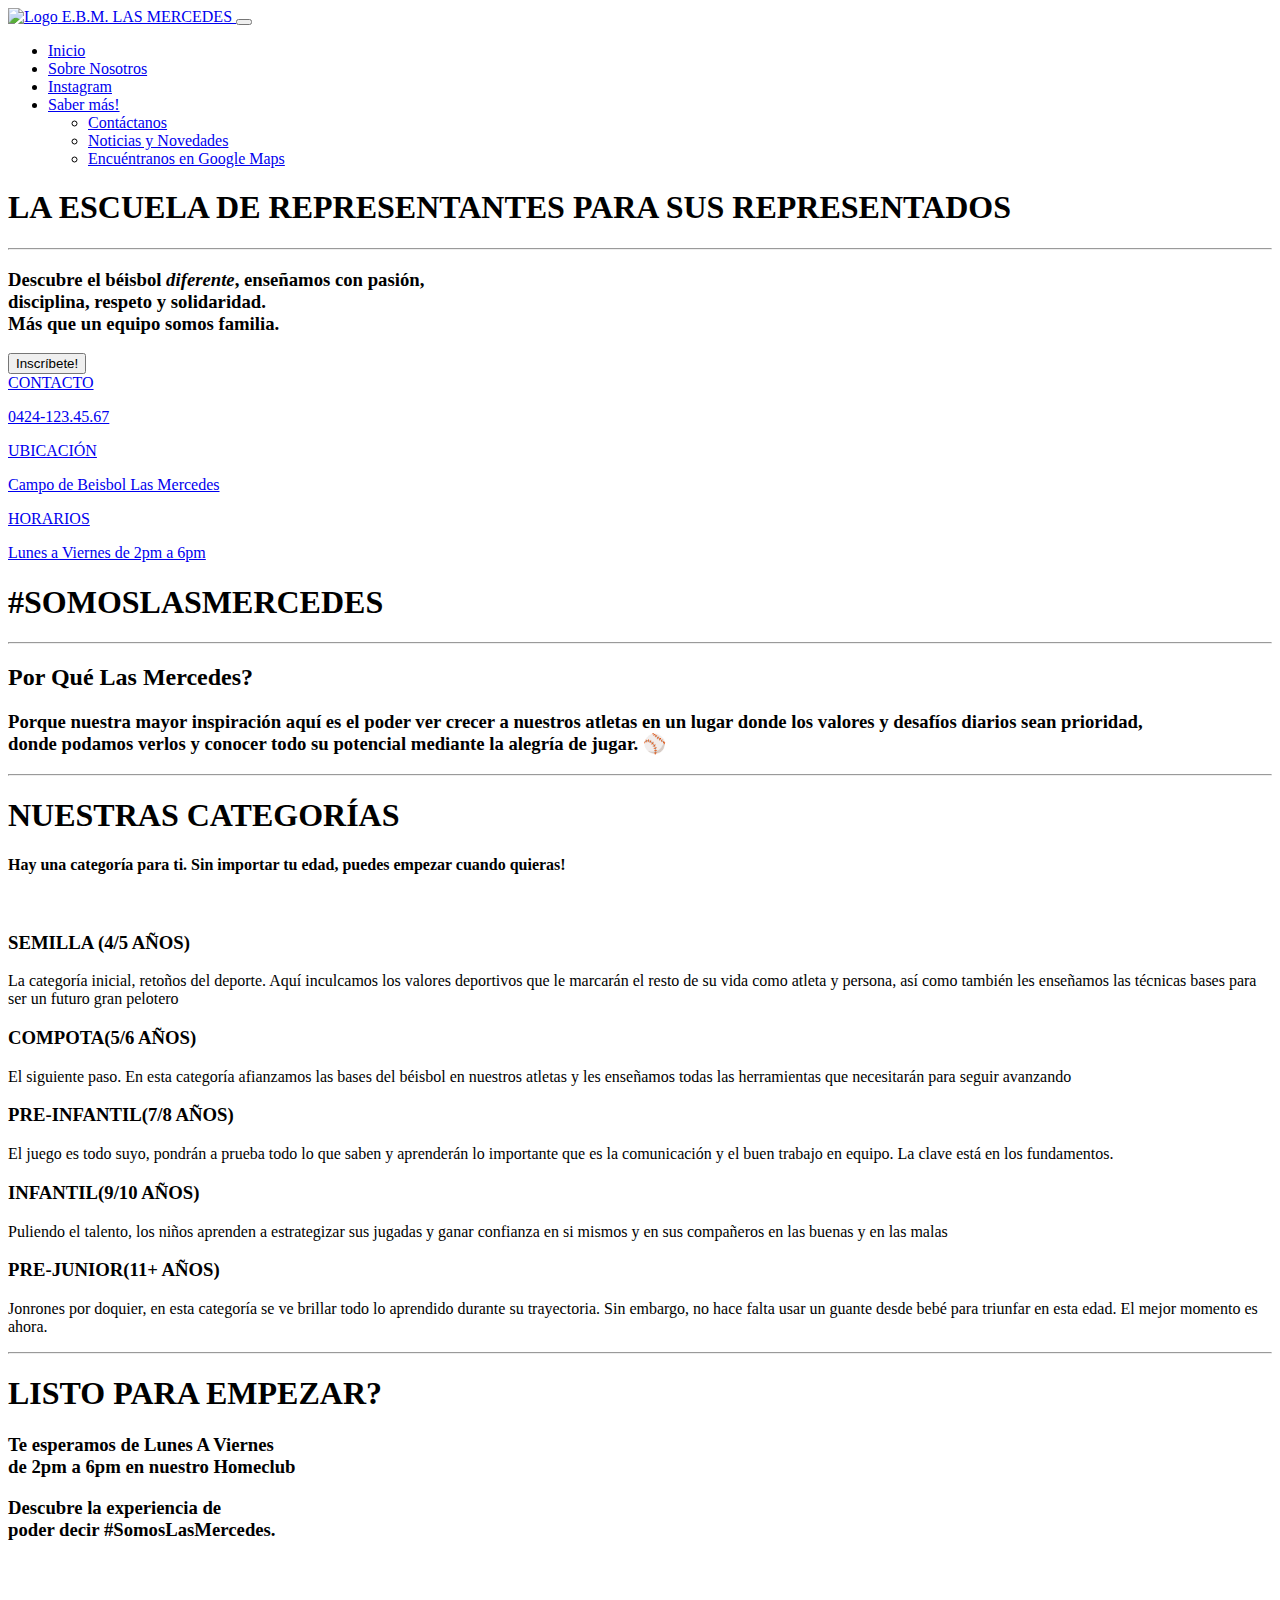
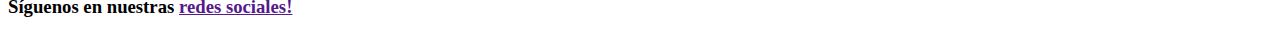
==== index.html @ 5ce8c5fb "Add files via upload" ====
<!DOCTYPE html>
<html lang="es">
    <head>
        <meta name="viewport" content="width=device-width, initial-scale=-1">
        <script src="https://kit.fontawesome.com/4e7c112f19.js" crossorigin="anonymous"></script>
        <link href="https://cdn.jsdelivr.net/npm/bootstrap@5.2.3/dist/css/bootstrap.min.css" rel="stylesheet" integrity="sha384-rbsA2VBKQhggwzxH7pPCaAqO46MgnOM80zW1RWuH61DGLwZJEdK2Kadq2F9CUG65" crossorigin="anonymous">
        <script src="https://cdn.jsdelivr.net/npm/bootstrap@5.2.3/dist/js/bootstrap.bundle.min.js" integrity="sha384-kenU1KFdBIe4zVF0s0G1M5b4hcpxyD9F7jL+jjXkk+Q2h455rYXK/7HAuoJl+0I4" crossorigin="anonymous"></script>
        <link rel="preconnect" href="https://fonts.googleapis.com">
        <link rel="preconnect" href="https://fonts.gstatic.com" crossorigin>
        <link href="https://fonts.googleapis.com/css2?family=League+Spartan:wght@700&family=Montserrat:wght@600&display=swap" rel="stylesheet">
        <link rel="icon" type="image/x-icon" href="/images/favicon.ico">
        <link rel="stylesheet" type="text/css" src="styles.css">
        <title> E.B.M. Las Mercedes</title>
    </head>

    <body>
        <div class="mainbody">
        <nav class="navbar navbar-expand-lg">
            <div class="container-fluid">
              <a class="navbar-brand" href="/LM/index.html">
                <img src="/LM\images\Picsart_22-11-14_18-32-11-800.png" alt="Logo" width="50" height="40" class="navbarlogo">
                E.B.M. LAS MERCEDES
            </a>
              <button class="navbar-toggler" type="button" data-bs-toggle="collapse" data-bs-target="#navbarNav" aria-controls="navbarNav" aria-expanded="false" aria-label="Toggle navigation">
                <span class="navbar-toggler-icon" ></span>
              </button>
              <div class="collapse navbar-collapse justify-content-lg-end"  id="navbarNav">
                <ul class="navbar-nav">
                  <li class="nav-item">
                    <a class="nav-link" aria-current="page" href="/LM/index.html">Inicio</a>
                  </li>
                  <li class="nav-item" >
                    <a class="nav-link" href="/LM/sobrenosotros.html">Sobre Nosotros</a>
                  </li>
                  <li class="nav-item">
                    <a class="nav-link" href="https://instagram.com/ebmlasmercedes">Instagram</a>
                  </li>
                  <li class="nav-item dropdown">
                    <a class="nav-link dropdown-toggle" href="#" role="button" data-bs-toggle="dropdown" aria-expanded="false">
                      Saber más!
                    </a>
                    <ul class="dropdown-menu dropdown-menu-md-end">
                      <li><a class="dropdown-item" href="#">Contáctanos</a></li>
                      <li><a class="dropdown-item" href="/LM/noticias.html">Noticias y Novedades</a></li>
                      <li><a class="dropdown-item" href="https://maps.app.goo.gl/Qyjp9ZXfJTCYt3uq8">Encuéntranos en Google Maps</a></li>

                    </ul>
                  </li>
                </ul>
              </div>
            </div>
          </nav>
    

            <h1>LA ESCUELA DE REPRESENTANTES PARA SUS REPRESENTADOS</h1>
            <hr class="divider">
            <h3>Descubre el béisbol <i>diferente</i>, enseñamos con pasión, <br> disciplina, respeto y solidaridad. <br> Más que un equipo somos familia. </h3>
            <button class="mainbutton">Inscríbete!</button>
            <br>
        </div>

        <div class="maininfo">
          <a href="whatsapp.com"> <i class="fa-brands fa-whatsapp"></i> CONTACTO <p>0424-123.45.67</p> </a>
          <a href="https://maps.app.goo.gl/Qyjp9ZXfJTCYt3uq8"><i class="fa-solid fa-location-dot"></i> UBICACIÓN <p>Campo de Beisbol Las Mercedes</p>  </a>
          <a href="whatsapp.com"><i class="fa-solid fa-calendar-days"></i> HORARIOS <p>Lunes a Viernes de 2pm a 6pm</p> </a>
        </div>

        <div class="secondinfo">
          <h1>#SOMOSLASMERCEDES</h1>
          <hr class="dividerleft">
          <h2>Por Qué Las Mercedes?</h2>
          <h3>Porque nuestra mayor inspiración aquí es el poder ver crecer a nuestros atletas en un lugar donde los valores y desafíos diarios sean prioridad, <br> donde podamos verlos y 
            conocer todo su potencial mediante la alegría de jugar. ⚾️</h3>
            <div class="blankspace"></div>
        </div>

        <div class="categoriascontainer">
          <hr class="divider">
          <div class="gradient"><h1>NUESTRAS CATEGORÍAS</h1> <h4>Hay una categoría para ti. Sin importar tu edad, puedes empezar cuando quieras!</h4><br></div>
            
            <div class="gridcategorias">

                  <div class="categoria">
                  <span><i class="fa-solid fa-seedling"></i></span>
                  <h3>SEMILLA (4/5 AÑOS)</h3>
                  <p>La categoría inicial, retoños del deporte. Aquí inculcamos los valores deportivos que 
                    le marcarán el resto de su vida como atleta y persona, así como también les enseñamos las técnicas 
                    bases para ser un futuro gran pelotero
                  </p></div>
        
                
                <div class="categoria">
                  <span><i class="fa-solid fa-jar"></i></span>
                  <h3>COMPOTA(5/6 AÑOS)</h3>
                  <p>El siguiente paso. En esta categoría afianzamos las bases del béisbol en nuestros atletas y les enseñamos 
                    todas las herramientas que necesitarán para seguir avanzando
                  </p>
                </div>
                
                <div class="categoria">
                  <span><i class="fa-solid fa-child"></i></span>
                  <h3>PRE-INFANTIL(7/8 AÑOS)</h3>
                  <p>El juego es todo suyo, pondrán a prueba todo lo que saben y aprenderán lo importante que es la comunicación y 
                    el buen trabajo en equipo. La clave está en los fundamentos.
                  </p>
                </div>
                
                <div class="categoria">
                  <span><i class="fa-solid fa-child-reaching"></i></span>
                  <h3>INFANTIL(9/10 AÑOS)</h3>
                  <p>Puliendo el talento, los niños aprenden a estrategizar sus jugadas y ganar confianza en si mismos y en sus compañeros en las buenas y en las malas
                  </p>
                </div>
                
                <div class="categoria">
                  <span><i class="fa-solid fa-medal"></i></span>
                  <h3>PRE-JUNIOR(11+ AÑOS)</h3>
                  <p>Jonrones por doquier, en esta categoría se ve brillar todo lo aprendido durante su trayectoria. Sin embargo, no hace falta 
                    usar un guante desde bebé para triunfar en esta edad. El mejor momento es ahora.
                  </p>
                </div>
              
        </div>
    </div>
<hr class="divider">   

<div class="final">
        <h1>LISTO PARA EMPEZAR?</h1>
        <h3>Te esperamos de Lunes A Viernes <br> de 2pm a 6pm en nuestro Homeclub</h3>
        <h3>Descubre la experiencia de <br> poder decir #SomosLasMercedes.</h3>
        <br>
        <h3>Síguenos en nuestras <a href="">redes sociales!</a></h3>
</div>

    </body>
</html>
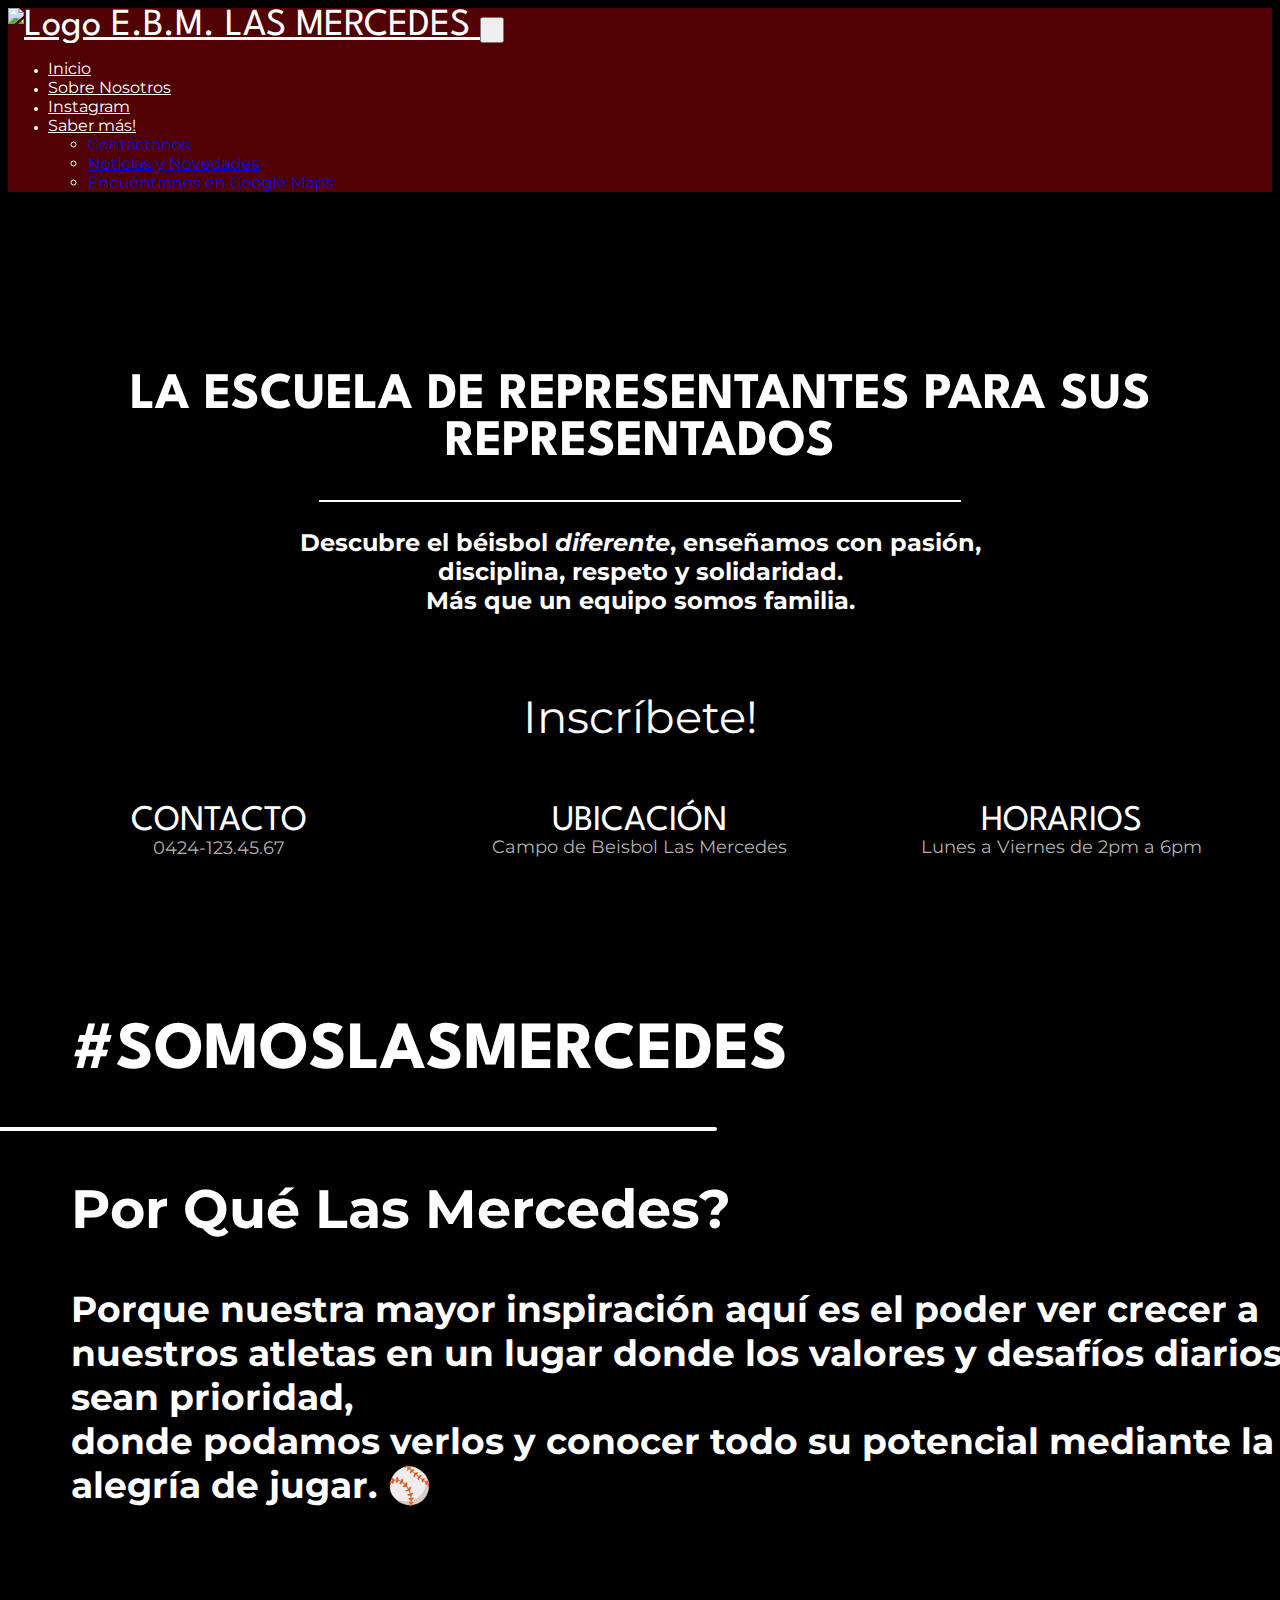
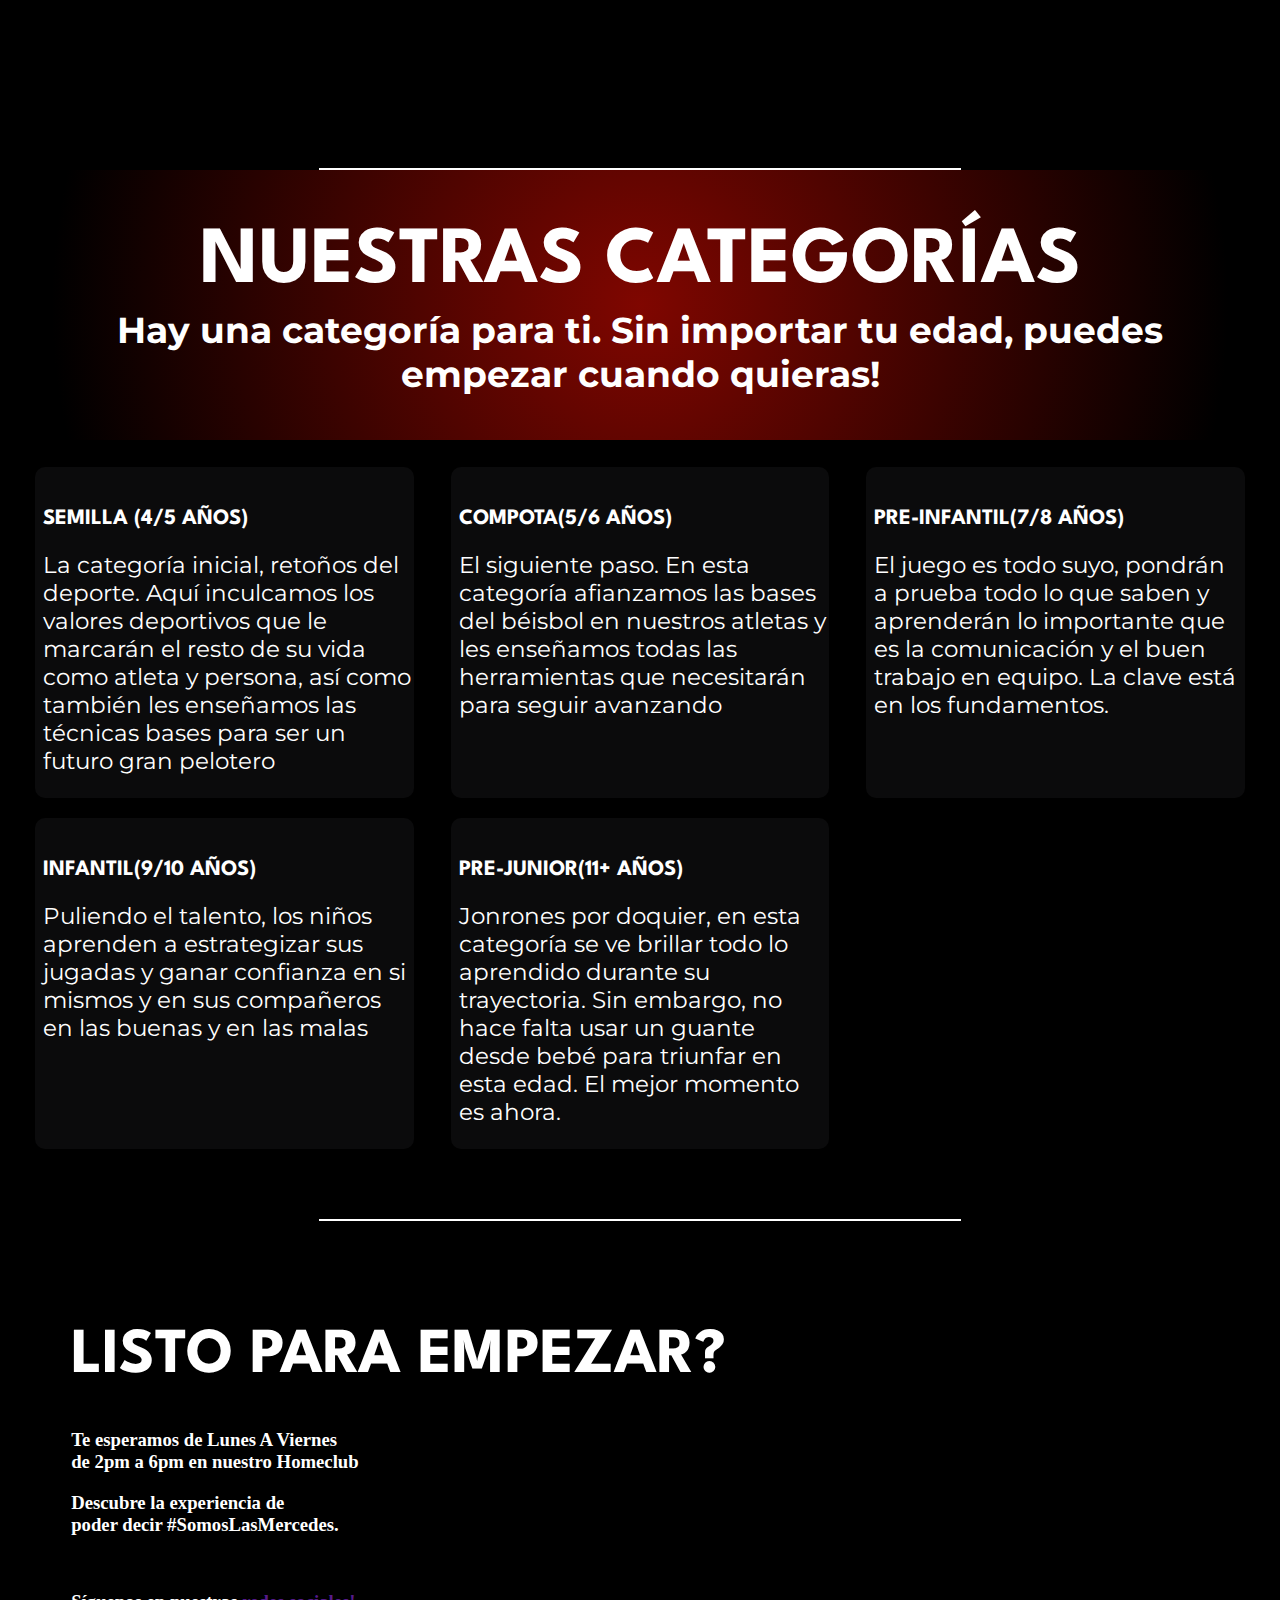
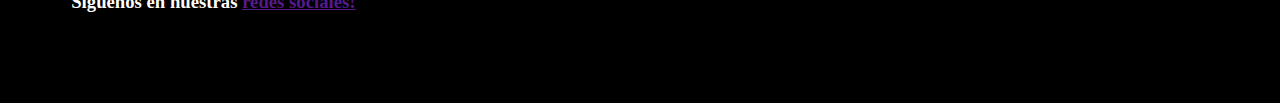
==== commit f8e92143: "Update index.html" ====
--- a/index.html
+++ b/index.html
@@ -8,8 +8,8 @@
         <link rel="preconnect" href="https://fonts.googleapis.com">
         <link rel="preconnect" href="https://fonts.gstatic.com" crossorigin>
         <link href="https://fonts.googleapis.com/css2?family=League+Spartan:wght@700&family=Montserrat:wght@600&display=swap" rel="stylesheet">
-        <link rel="icon" type="image/x-icon" href="/images/favicon.ico">
-        <link rel="stylesheet" type="text/css" src="styles.css">
+        <link rel="icon" type="image/x-icon" href="ebmlasmercedes.github.io/images/favicon.ico">
+        <link rel="stylesheet" type="text/css" href="styles.css">
         <title> E.B.M. Las Mercedes</title>
     </head>
 
@@ -17,8 +17,8 @@
         <div class="mainbody">
         <nav class="navbar navbar-expand-lg">
             <div class="container-fluid">
-              <a class="navbar-brand" href="/LM/index.html">
-                <img src="/LM\images\Picsart_22-11-14_18-32-11-800.png" alt="Logo" width="50" height="40" class="navbarlogo">
+              <a class="navbar-brand" href="/">
+                <img src="ebmlasmercedes.github.io/images/Picsart_22-11-14_18-32-11-800.png" alt="Logo" width="50" height="40" class="navbarlogo">
                 E.B.M. LAS MERCEDES
             </a>
               <button class="navbar-toggler" type="button" data-bs-toggle="collapse" data-bs-target="#navbarNav" aria-controls="navbarNav" aria-expanded="false" aria-label="Toggle navigation">
@@ -27,10 +27,10 @@
               <div class="collapse navbar-collapse justify-content-lg-end"  id="navbarNav">
                 <ul class="navbar-nav">
                   <li class="nav-item">
-                    <a class="nav-link" aria-current="page" href="/LM/index.html">Inicio</a>
+                    <a class="nav-link" aria-current="page" href="/">Inicio</a>
                   </li>
                   <li class="nav-item" >
-                    <a class="nav-link" href="/LM/sobrenosotros.html">Sobre Nosotros</a>
+                    <a class="nav-link" href="/sobrenosotros.html">Sobre Nosotros</a>
                   </li>
                   <li class="nav-item">
                     <a class="nav-link" href="https://instagram.com/ebmlasmercedes">Instagram</a>
@@ -41,7 +41,7 @@
                     </a>
                     <ul class="dropdown-menu dropdown-menu-md-end">
                       <li><a class="dropdown-item" href="#">Contáctanos</a></li>
-                      <li><a class="dropdown-item" href="/LM/noticias.html">Noticias y Novedades</a></li>
+                      <li><a class="dropdown-item" href="/noticias.html">Noticias y Novedades</a></li>
                       <li><a class="dropdown-item" href="https://maps.app.goo.gl/Qyjp9ZXfJTCYt3uq8">Encuéntranos en Google Maps</a></li>
 
                     </ul>
@@ -133,4 +133,4 @@
 </div>
 
     </body>
-</html>+</html>
--- a/styles.css
+++ b/styles.css
@@ -0,0 +1,477 @@
+
+body{
+    background-color: black;
+    height:100%;
+}
+
+.divider hr{
+    border: 2px solid black;
+}
+
+
+/*NAVBAR*/
+.navbar{
+    background-color: rgb(80, 0, 0);
+
+
+}
+
+.navbar-brand{
+    font-size: 3vw;
+    font-family: 'League Spartan', sans-serif;
+    color:#ffff;
+
+}
+
+.navbarlogo{
+    margin-top: -5%;
+    margin-bottom: -5%;
+}
+
+.nav-link{
+    color:#ffff;
+    font-family: 'Montserrat', sans-serif;
+
+}
+
+.dropdown-menu{
+    font-family: 'Montserrat', sans-serif;
+}
+
+/*MAIN PAGE*/
+
+.mainbody{
+    background-image:linear-gradient(rgba(0, 0, 0, 0.7), rgba(0,0,0,0.7)), url("/images/rotada1.jpg");
+    background-size:cover;
+    width: 100%;
+    height: 100%;
+    font-family: 'League Spartan', sans-serif;
+    color: white;
+
+}
+
+.mainbody h1{
+    font-size: 4vw;
+    margin-top: 20vh;
+    text-align: center;
+}
+
+.divider{
+    background-color: black;
+    border: 1px solid white;
+    width: 50vw;
+    margin: 0 auto;
+}
+
+.mainbody h3{
+    font-family: 'Montserrat', sans-serif;
+    font-size: x-large;
+    text-align: center;
+    margin-top: -3%;
+    padding: 5%;
+
+}
+
+.mainbutton{
+    background-color: black;
+    color: white;
+    border: none;
+    font-family: 'Montserrat', sans-serif;
+    font-size: 5vh;
+    padding: 2%;
+    border-radius: 5px;
+    display: block;
+    margin: 0 auto;
+    margin-top: -3%;
+    cursor: pointer;
+    transition:all 0.5s ease;
+
+}
+
+.mainbutton:hover{
+    background-color: rgba(0, 0, 0, 0.5);
+    font-size: 6vh;
+}
+
+/*INFORMATION SECTION*/
+
+
+.maininfo{
+    background-color: black;
+    display: grid;
+    grid-template-columns: repeat(3, 1fr);
+    text-align: center;
+    font-family: 'Montserrat', sans-serif;
+
+
+}
+
+.maininfo a{
+    font-family: 'League Spartan', sans-serif;
+    text-decoration: none;
+    font-size: 4vh;
+    margin: 0 auto;
+    color: white;
+    padding: 5%;
+    transition:all 0.5s ease;
+
+}
+
+.maininfo a:hover{
+    font-size: 4.5vh ;
+}
+
+.maininfo p{
+
+    color: rgba(202, 202, 202, 0.893);
+    font-size: 2vh;
+    margin: -1%;
+    font-family: 'Montserrat', sans-serif;
+
+}
+
+/*PORQUE LAS MERCEDES?*/
+
+.secondinfo{
+    background-image:linear-gradient(rgba(0, 0, 0, 0.7), rgba(0,0,0,1)), url("/images/fondoinforotado.jpg");
+    background-size:cover;
+    width: 100%;
+
+    color: white;
+    font-family: 'Montserrat', sans-serif;
+    text-align: left;
+    padding: 5%;
+
+}
+
+
+.secondinfo h1{
+    font-size: 7.5vh;
+    font-family: 'League Spartan', sans-serif;
+    line-height: 0.85;
+    padding-top: 3%;
+
+
+}
+
+.secondinfo h2{
+    font-size: 6vh;
+}
+
+.secondinfo h3{
+    font-size: 4vh;
+}
+
+
+
+.dividerleft{
+    border: 2px solid white;
+    width: 60vw;
+    margin-left: -10%;
+    border-radius: 5px;
+}
+
+.blankspace{
+    height: 18vh;
+}
+
+/* CATEGORIAS */
+
+
+.categoriascontainer h1{
+    font-family: 'League Spartan', sans-serif;
+    line-height: 0.80;
+    margin: 0 auto;
+    text-align: center;
+    font-size: 9vh;
+    padding: 3%;
+    padding-top: -5%;
+    color:white;
+
+
+
+}
+
+.categoriascontainer h4{
+    text-align: center;
+    margin: 0 auto;
+    margin-top: -2%;
+    color:white;
+    font-family: 'Montserrat', sans-serif;
+    font-size: 4vh;
+
+
+
+
+}
+
+.categoriascontainer{
+    padding-bottom: 5%;
+    background-color: black;
+}
+
+.gridcategorias{
+    border: 2px solid transparent;
+    font-family: 'Montserrat', sans-serif;
+    background-color: black;
+    color:white;
+    padding-top: 5%;
+    padding: 2%;
+    display: grid;
+    grid-template-columns: repeat(3, 1fr);
+    grid-gap: 3%;
+}
+
+.categoria{
+    background-color: #101012ad;
+    border-radius: 10px;
+    transition: all 0.3s ease;
+
+}
+.categoria:hover{
+    box-shadow: 0px 0px 16px 5px rgb(80, 0, 0);
+}
+
+.categoria h3 , span{
+    font-family: 'League Spartan', sans-serif;
+    font-size: 22px;
+    padding-left: 8px;
+
+}
+
+.categoria p{
+    font-size: 2.5vh;
+    padding-left: 8px;
+
+}
+
+.gradient{
+padding: 2%;
+background: hsla(3, 100%, 25%, 1);
+background: radial-gradient(circle, hsla(3, 100%, 25%, 1) 0%, hsla(0, 0%, 0%, 1) 91%);
+background: -moz-radial-gradient(circle, hsla(3, 100%, 25%, 1) 0%, hsla(0, 0%, 0%, 1) 91%);
+background: -webkit-radial-gradient(circle, hsla(3, 100%, 25%,1) 0%, hsla(0, 0%, 0%, 1) 91%);
+filter: progid: DXImageTransform.Microsoft.gradient( startColorstr="#800600", endColorstr="#000000", GradientType=1 );
+}
+
+/*OUTRO*/
+
+.final{
+    padding: 5%;
+    background-color: black;
+    color:white;
+    background-image: url("/LM/images/Home.png");
+    background-size: cover;
+    height:100%;
+    width:100%;
+
+}
+
+.final h1{
+    font-family: 'League Spartan', sans-serif;
+    font-size: 5vw;
+}
+
+
+
+@media (max-width: 600px) {
+
+.navbar-brand{
+    font-size: 2vh;
+
+}
+
+.categoriascontainer{
+    padding-bottom: 15%;
+    background-color: black;
+}
+
+    .gridcategorias {
+        grid-template-rows:repeat(5, 1fr) ;
+        grid-template-columns: 1fr;
+        padding-bottom: 8%;
+    }
+
+    .categoria p{
+        padding-left: 3%;
+        font-size: 3vw;
+    }
+
+    .categoria h3, span{
+        padding-left: 3%;
+    }
+    .mainbody h1{
+        margin-top: 8vh;
+        font-size: 8vw;
+
+    }
+
+    .mainbody h3{
+        font-size: 7vw ;
+    }
+
+    .maininfo a{
+        font-size: 4vw;
+    }
+
+    .maininfo a:hover{
+        font-size: 4.5vw;
+    }
+
+    .maininfo p{
+        font-size: 3vw;
+    }
+
+
+    .secondinfo h1{
+        font-size: 8vw;
+    
+    }
+    
+    .secondinfo h2{
+        font-size: 6vw;
+    }
+    
+    .secondinfo h3{
+        font-size: 4vw;
+    }
+
+    .categoriascontainer h1{
+        font-size: 7.5vw;
+        padding-top: 10%;
+
+    }    
+    
+    .categoriascontainer h4{
+        font-size: 3.6vw;
+        padding: 3%;
+    }
+
+    .final{
+        padding-left: 10%;
+        font-family: 'Montserrat' sans-serif;
+        background-color: black;
+        width:100%;
+        height:100%;
+        background-image: linear-gradient(rgba(0, 0, 0, 0.7), rgba(0,0,0,1)), url("/images/Home.png");
+        background-size: contain;
+    }
+
+    .final h1{
+        font-size: 4vh;
+    }
+
+    .final h3{
+        font-size: 2vh;
+    }
+
+    .final a{
+        text-decoration:underline white ;
+        color:white;
+    }
+
+    .cardcontainer{
+        grid-template-rows:repeat(2, 1fr) ;
+        grid-template-columns: 1fr;
+        padding-bottom: 8%;
+    }
+
+    .galeria{
+        display: grid;
+        grid-template-rows: repeat(2, 1fr);
+        grid-template-columns: 1fr;
+        grid-gap: 2%;
+        padding: 5%;
+        padding-left: 8%;
+    }
+
+    .galeria img {
+        height: 100px;
+        width: 0.5fr;
+    }
+  }
+
+
+  /*********M&V**********/
+
+  .mvbackground{
+    width:100%;
+    height:110%;
+    background-image: linear-gradient(rgba(0, 0, 0, 0.7), rgba(0,0,0,0.99)), url("/images/fondocategorias.jpeg");
+    background-size: cover;
+    padding-bottom: 10vh;
+  }
+
+
+.cardcontainer{
+    display: grid;
+    gap: 5%;
+    padding: 5%;
+    color: white;
+    font-family: 'Montserrat', sans-serif;
+}
+
+.card1, .card2{
+    padding: 5%;
+    background-color: rgba(0, 0, 0, 0.675);
+    border-radius: 10px;
+}
+
+.card1 h1, .card2 h1{
+    font-family: 'League Spartan', sans-serif;
+
+}
+
+.infotext{
+    background-color: rgba(0, 0, 0, 0.675);
+    padding-bottom: 5%;
+    padding: 8%;
+    text-align: center;
+    color:white;
+    font-family: 'Montserrat', sans-serif;
+
+}
+
+.infotext h1{
+    font-family: 'League Spartan', sans-serif;
+    
+}
+
+/*image gallery*/
+.galeria {
+    display: grid;
+    grid-template-columns: repeat(auto-fill, minmax(200px, 1fr));
+    grid-gap:  3%;
+}
+
+.galeria img {
+    margin-left: 5%;
+    height:200px;
+    width: 200px;
+}
+
+  /*********NOTICIAS**********/
+
+  .noticiasbg{
+    background-image:linear-gradient(rgba(0, 0, 0, 0.9), rgba(0,0,0,0.9)), url("/images/fondonoticiasrotado.jpg") ;
+    background-size: cover;
+    width: 100%;
+    height: 100vh;
+  }
+
+  .header{
+    padding-top: 6vh;
+    text-align: center;
+    margin: 0 auto;
+    font-family: 'League Spartan', sans-serif;
+    color:white;
+
+  }
+
+  .header h3{
+    font-family: 'Montserrat', sans-serif;
+  }
+
+  .embedsocial-hashtag{
+    color: white;
+  }
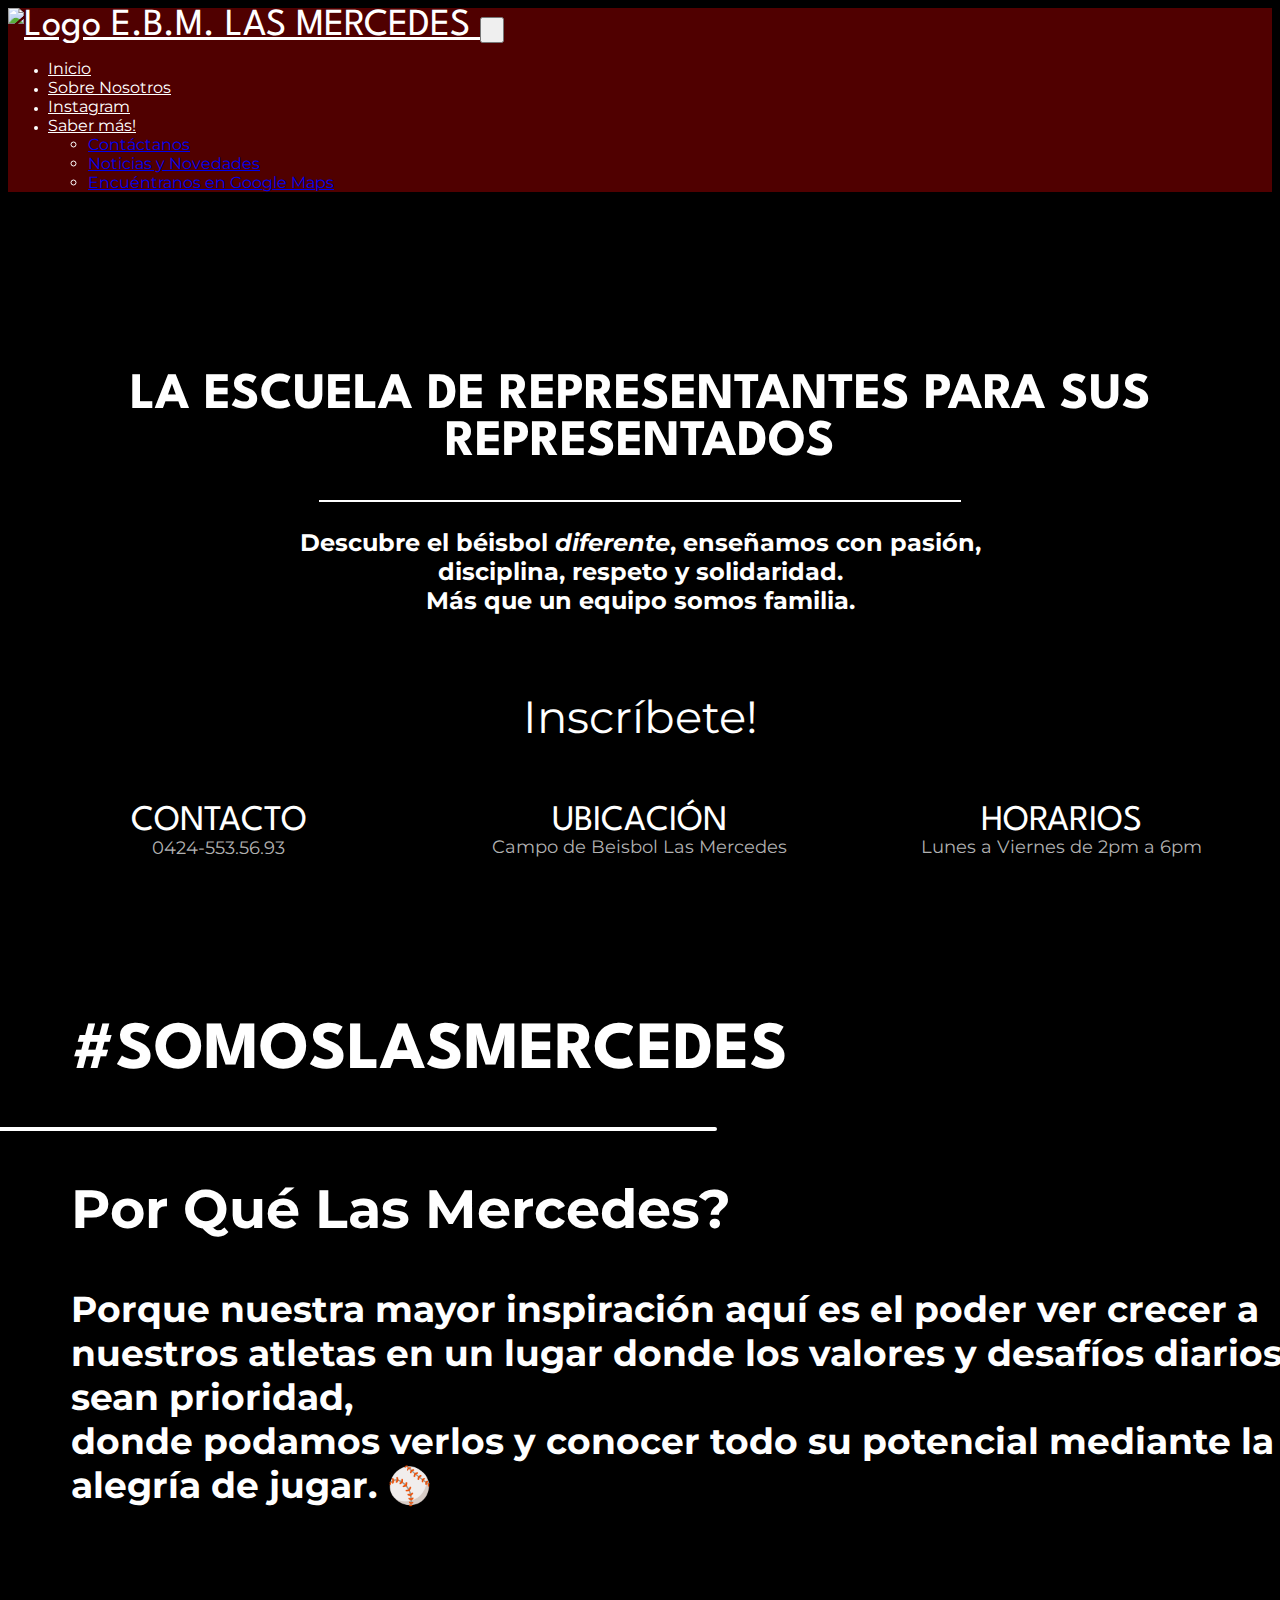
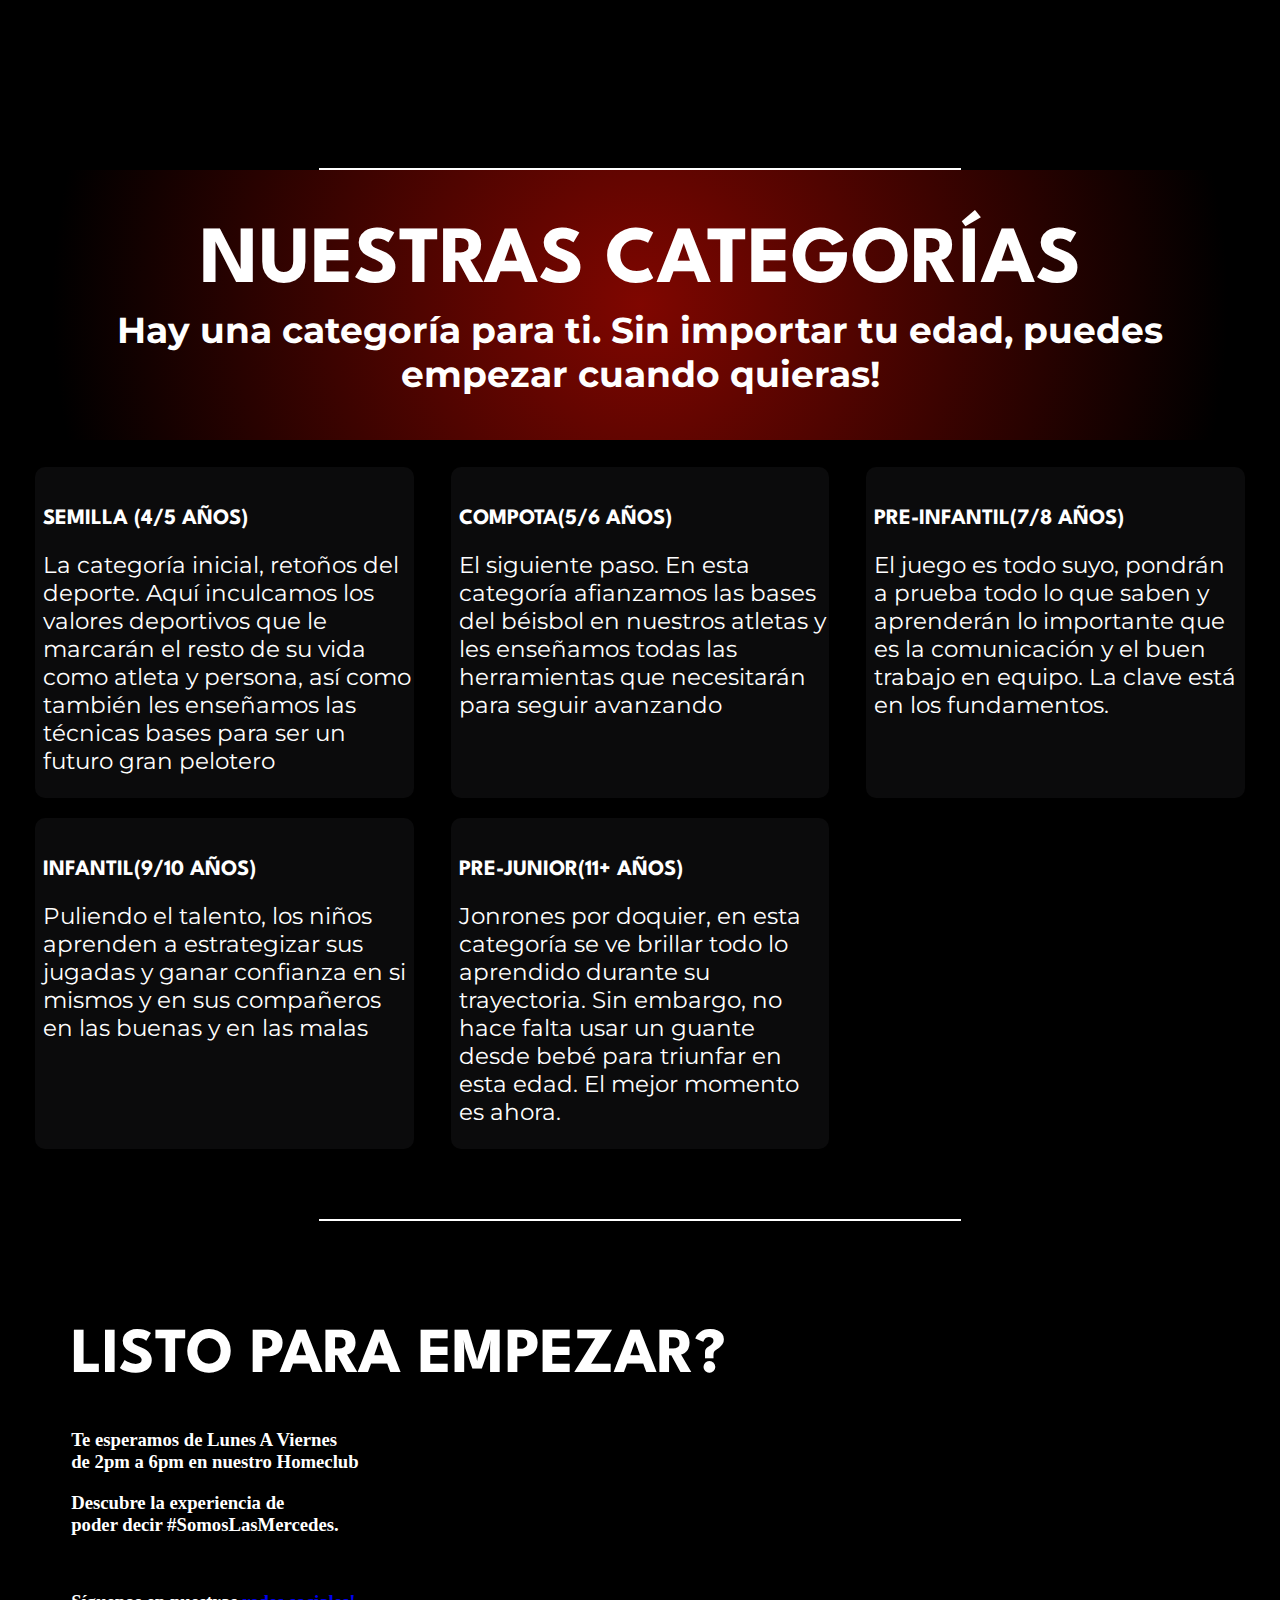
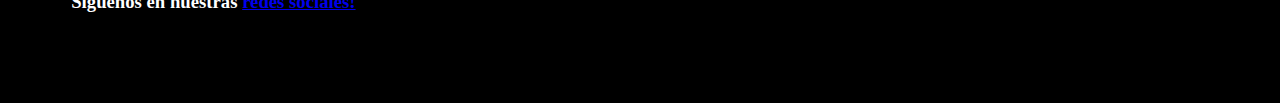
==== commit 385c5e69: "Update index.html" ====
--- a/index.html
+++ b/index.html
@@ -8,8 +8,8 @@
         <link rel="preconnect" href="https://fonts.googleapis.com">
         <link rel="preconnect" href="https://fonts.gstatic.com" crossorigin>
         <link href="https://fonts.googleapis.com/css2?family=League+Spartan:wght@700&family=Montserrat:wght@600&display=swap" rel="stylesheet">
-        <link rel="icon" type="image/x-icon" href="ebmlasmercedes.github.io/images/favicon.ico">
-        <link rel="stylesheet" type="text/css" href="styles.css">
+        <link rel="icon" type="image/x-icon" href="images/favicon.ico">
+        <link rel="stylesheet" href="styles.css">
         <title> E.B.M. Las Mercedes</title>
     </head>
 
@@ -18,7 +18,7 @@
         <nav class="navbar navbar-expand-lg">
             <div class="container-fluid">
               <a class="navbar-brand" href="/">
-                <img src="ebmlasmercedes.github.io/images/Picsart_22-11-14_18-32-11-800.png" alt="Logo" width="50" height="40" class="navbarlogo">
+                <img src="images/Picsart_22-11-14_18-32-11-800.png" alt="Logo" width="50" height="40" class="navbarlogo">
                 E.B.M. LAS MERCEDES
             </a>
               <button class="navbar-toggler" type="button" data-bs-toggle="collapse" data-bs-target="#navbarNav" aria-controls="navbarNav" aria-expanded="false" aria-label="Toggle navigation">
@@ -30,7 +30,7 @@
                     <a class="nav-link" aria-current="page" href="/">Inicio</a>
                   </li>
                   <li class="nav-item" >
-                    <a class="nav-link" href="/sobrenosotros.html">Sobre Nosotros</a>
+                    <a class="nav-link" href="sobrenosotros.html">Sobre Nosotros</a>
                   </li>
                   <li class="nav-item">
                     <a class="nav-link" href="https://instagram.com/ebmlasmercedes">Instagram</a>
@@ -40,8 +40,8 @@
                       Saber más!
                     </a>
                     <ul class="dropdown-menu dropdown-menu-md-end">
-                      <li><a class="dropdown-item" href="#">Contáctanos</a></li>
-                      <li><a class="dropdown-item" href="/noticias.html">Noticias y Novedades</a></li>
+                      <li><a class="dropdown-item" href="tel:+584245535693">Contáctanos</a></li>
+                      <li><a class="dropdown-item" href="noticias.html">Noticias y Novedades</a></li>
                       <li><a class="dropdown-item" href="https://maps.app.goo.gl/Qyjp9ZXfJTCYt3uq8">Encuéntranos en Google Maps</a></li>
 
                     </ul>
@@ -60,9 +60,9 @@
         </div>
 
         <div class="maininfo">
-          <a href="whatsapp.com"> <i class="fa-brands fa-whatsapp"></i> CONTACTO <p>0424-123.45.67</p> </a>
+          <a href="tel:+584245535693"> <i class="fa-brands fa-whatsapp"></i> CONTACTO <p>0424-553.56.93</p> </a>
           <a href="https://maps.app.goo.gl/Qyjp9ZXfJTCYt3uq8"><i class="fa-solid fa-location-dot"></i> UBICACIÓN <p>Campo de Beisbol Las Mercedes</p>  </a>
-          <a href="whatsapp.com"><i class="fa-solid fa-calendar-days"></i> HORARIOS <p>Lunes a Viernes de 2pm a 6pm</p> </a>
+          <a href="#"><i class="fa-solid fa-calendar-days"></i> HORARIOS <p>Lunes a Viernes de 2pm a 6pm</p> </a>
         </div>
 
         <div class="secondinfo">
@@ -129,7 +129,7 @@
         <h3>Te esperamos de Lunes A Viernes <br> de 2pm a 6pm en nuestro Homeclub</h3>
         <h3>Descubre la experiencia de <br> poder decir #SomosLasMercedes.</h3>
         <br>
-        <h3>Síguenos en nuestras <a href="">redes sociales!</a></h3>
+        <h3>Síguenos en nuestras <a href="https://instagram.com/ebmlasmercedes">redes sociales!</a></h3>
 </div>
 
     </body>
